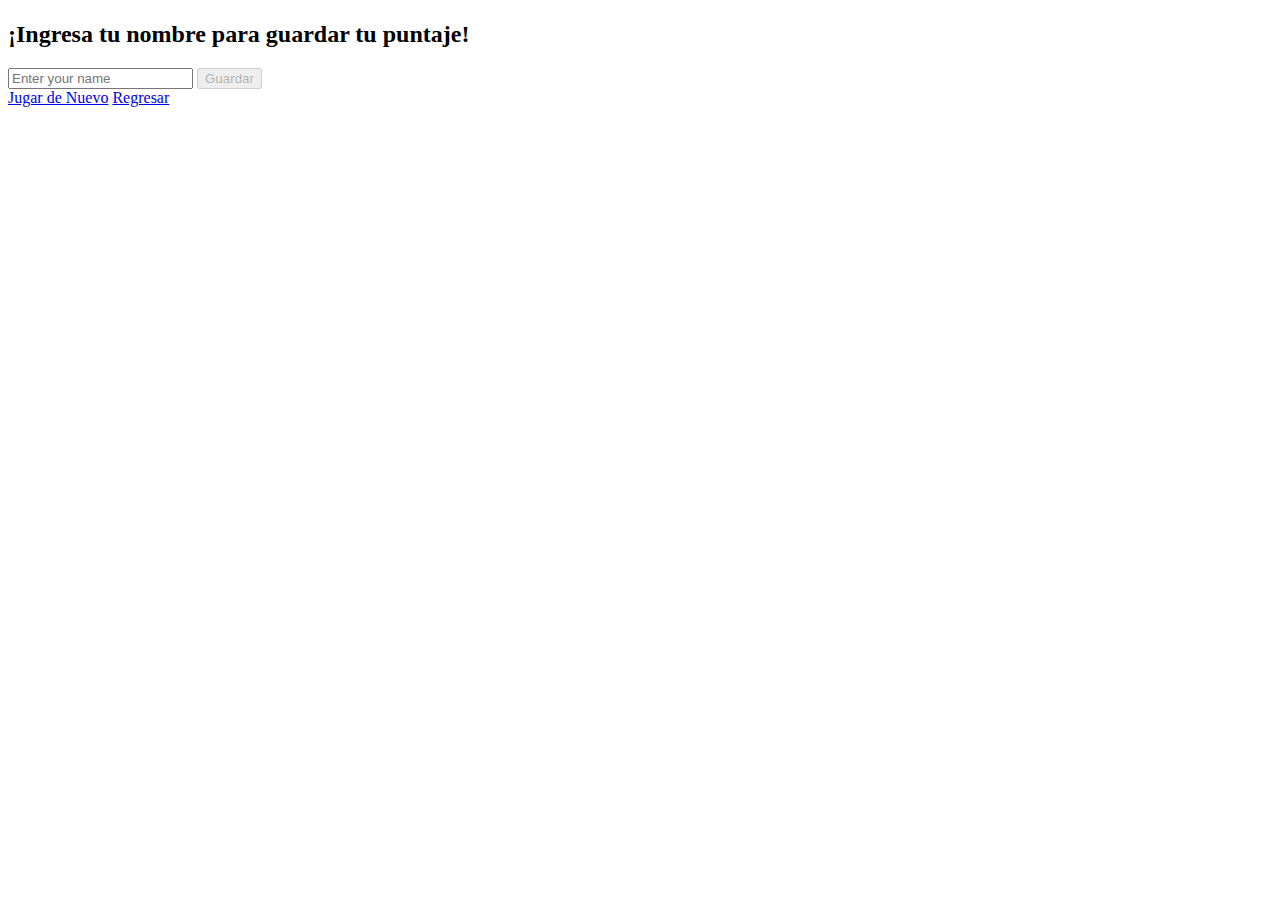
==== end.html @ 5d578b18 "Add files via upload" ====
<!DOCTYPE html>
<html lang="en">
<head>
    <meta charset="UTF-8">
    <meta name="viewport" content="width=device-width, initial-scale=1.0">
    <title>Puntaje</title>
    <link rel="stylesheet" href="https://cdnjs.cloudflare.com/ajax/libs/font-awesome/5.15.1/css/all.min.css" integrity="sha512-+4zCK9k+qNFUR5X+cKL9EIR+ZOhtIloNl9GIKS57V1MyNsYpYcUrUeQc9vNfzsWfV28IaLL3i96P9sdNyeRssA==" crossorigin="anonymous" />
    <link rel="stylesheet" href="css/style.css">
</head>
<body>
    <div class="container">
        <div id="end" class="flex-center flex-column">
            <h1 id="finalScore">0</h1>
            <form class="end-form-container">
                <h2 id="end-text">¡Ingresa tu nombre para guardar tu puntaje!</h2>
                <input type="text" name="name" id="username" placeholder="Enter your name">
                <button class="btn" id="saveScoreBtn" type="submit" onclick="saveHighScore(event)" disabled>Guardar</button>
            </form>
            <a href="game.html" class="btn">Jugar de Nuevo</a>
            <a href="index.html" class="btn">Regresar <i class="fas fa-home"></i></a>
        </div>
    </div>
    <script src="end.js"></script>
</body>
</html>
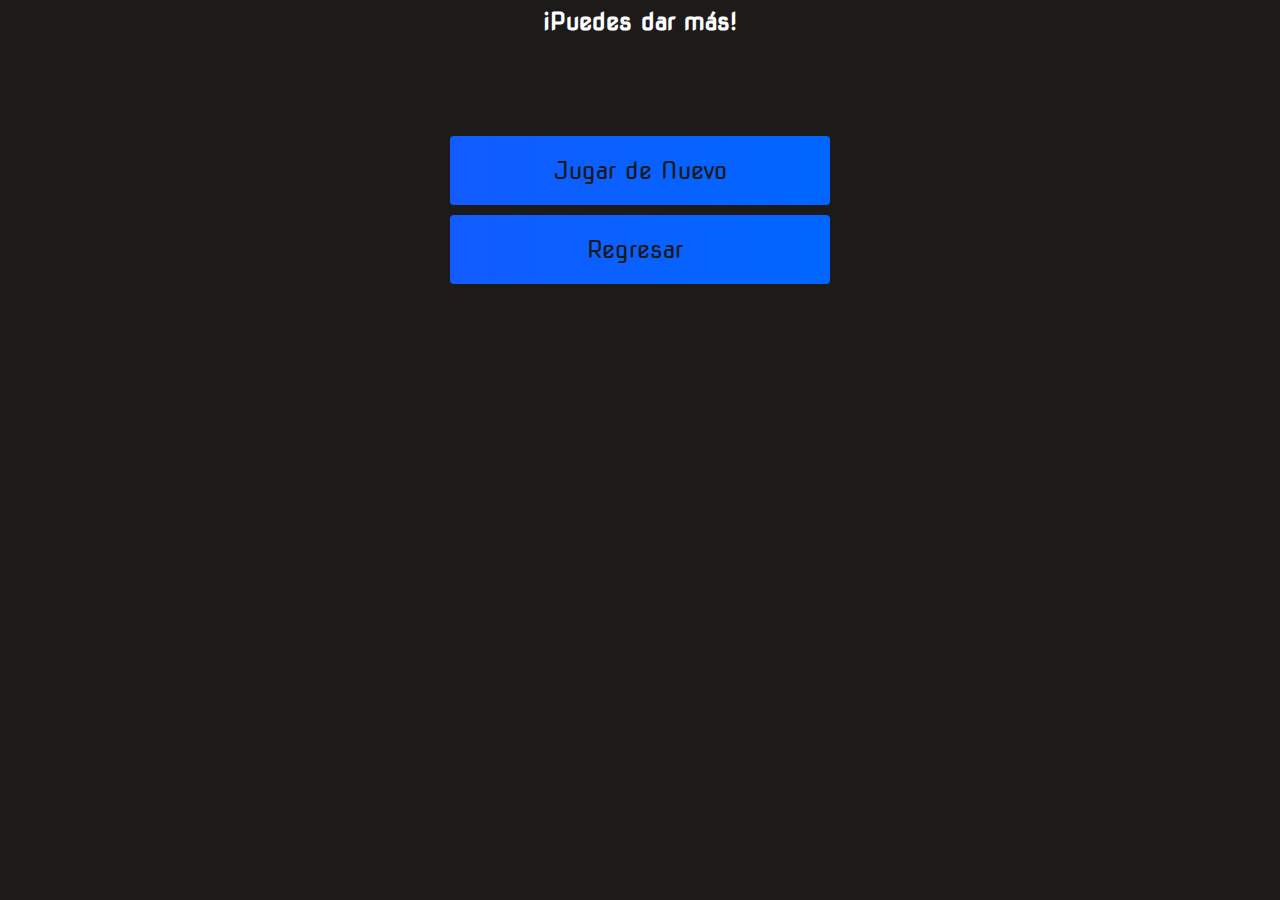
==== commit 1feb468e: "Add files via upload" ====
--- a/end.html
+++ b/end.html
@@ -2,22 +2,24 @@
 <html lang="en">
 <head>
     <meta charset="UTF-8">
+    <link rel="shortcut icon" href="img/icono.png" type="image/x-icon">
     <meta name="viewport" content="width=device-width, initial-scale=1.0">
     <title>Puntaje</title>
     <link rel="stylesheet" href="https://cdnjs.cloudflare.com/ajax/libs/font-awesome/5.15.1/css/all.min.css" integrity="sha512-+4zCK9k+qNFUR5X+cKL9EIR+ZOhtIloNl9GIKS57V1MyNsYpYcUrUeQc9vNfzsWfV28IaLL3i96P9sdNyeRssA==" crossorigin="anonymous" />
     <link rel="stylesheet" href="css/style.css">
 </head>
 <body>
-    <div class="container">
+    <div class="icono-container" id="icono-container">
+        <div class="icono" id="loader-container">
+            <img src="img/logo.png" alt="">
+        </div>
+    </div>
+    <div class="container2">
         <div id="end" class="flex-center flex-column">
+            <h1 id="end-text">¡Terminaste!</h1>
             <h1 id="finalScore">0</h1>
-            <form class="end-form-container">
-                <h2 id="end-text">¡Ingresa tu nombre para guardar tu puntaje!</h2>
-                <input type="text" name="name" id="username" placeholder="Enter your name">
-                <button class="btn" id="saveScoreBtn" type="submit" onclick="saveHighScore(event)" disabled>Guardar</button>
-            </form>
             <a href="game.html" class="btn">Jugar de Nuevo</a>
-            <a href="index.html" class="btn">Regresar <i class="fas fa-home"></i></a>
+            <a href="index.html" class="btn" id="info-btn">Regresar<i class="fas fa-home"></i></a>
         </div>
     </div>
     <script src="end.js"></script>
--- a/css/style.css
+++ b/css/style.css
@@ -0,0 +1,186 @@
+@import url('https://fonts.googleapis.com/css2?family=Nova+Square&display=swap');
+:root{
+    background-color: rgb(29, 26, 26);
+}
+
+*{
+    box-sizing: border-box;
+    margin: 0;
+    padding: 0;
+    font-size: 62.5%;
+    font-family: "Nova Square", cursive;
+}
+
+h1{
+    font-size: 5.4rem;
+    color: #FFF;
+    margin-bottom: 5rem;
+}
+
+h2{
+    font-size: 4.2rem;
+    margin-bottom: 4rem;
+}
+/*Loader*/
+/*.fondo-loader{
+    position: absolute;
+    z-index: 1000;
+    width: 100vw;
+    height: 100vh;
+    color: rgb(29, 26, 26);
+}
+.loader-container{
+    position: absolute;
+    left: 50%;
+    top: 50%;
+    transform: translate(-50%,-50%);
+    -webkit-transform: translate(-50%,-50%);
+    width: 100px;
+    height: 100px;
+    margin: 10px;
+}
+.loader-container .loader{
+    top: 50%;
+    width: 70%;
+    height: 70%;
+}
+.loader-container .loader .fa-gamepad{
+    color: white;
+    font-size: 100px;
+    animation: loader 3s linear infinite;
+}*/
+.container{
+    width: 100vw;
+    height: 100vh;
+    display: flex;
+    justify-content: center;
+    text-align: center;
+    align-items: center;
+    max-width: 80rem;
+    margin: 0 auto;
+    padding: 2rem;
+}
+
+.flex-column {
+    display: flex;
+    flex-direction: column;
+}
+
+.flex-center{
+    justify-content: center;
+    align-items: center;
+}
+
+.justify-center{
+    justify-content: center;
+}
+
+.text-center{
+    text-align: center;
+}
+
+.hidden{
+    display: none;
+}
+
+.btn{
+    font-size: 2.4rem;
+    padding: 2rem 0;
+    width: 38rem;
+    text-align: center;
+    margin-bottom: 1rem;
+    text-decoration: none;
+    color: rgb(28, 26 , 26);
+    background: linear-gradient(90deg, rgb(18, 92, 255) 0%, rgb(0, 102, 255) 100%);
+    border-radius: 4px;
+}
+
+.btn:hover{
+    cursor: pointer;
+    box-shadow: 0 0.4rem 1.4rem 0 rgba(8, 114, 244, 0.6);
+    transition: transform 150ms;
+    transform: scale(1.03);
+}
+
+.btn[disabled]:hover{
+    cursor: not-allowed;
+    box-shadow: none;
+    transform: none;
+}
+
+#highscore-btn{
+    background: linear-gradient(90deg, rgb(255, 247, 9) 0%, rgb(240, 221, 6) 100%);
+    border-radius: 4px;
+}
+
+#highscore-btn:hover{
+    box-shadow: 0 0.4rem 1.4rem 0 rgba(255,255,0,0.5);
+}
+
+.fa-crown{
+    font-size: 2.5rem;
+    margin-left: 1rem;
+}
+
+/*End Page CSS*/
+.end-form-container{
+    width:100%;
+    display: flex;
+    flex-direction: column;
+    align-items: center;
+    max-width: 30rem;
+} 
+
+input{
+    margin-bottom: 1rem;
+    width: 100%;
+    padding: 1.5rem;
+    font-size: 1.8rem;
+    border: none;
+    box-shadow: 0 0.1rem 1.4rem 0 rgba(86, 185, 235, 0.5);
+
+}
+
+input::placeholder{
+    color: #aaa;
+    }
+
+#username{
+        margin-bottom: 3rem;
+        width: 100%;
+        outline: none;
+    }
+
+#end-text{
+        font-size: 2.4rem;
+        color: #FFF;
+        text-align: center;
+    }
+
+    #saveScoreBtn{
+        border: none;
+    }
+
+    .fa-home{
+        margin-left: 1rem;
+        font-size: 2rem;
+        color: rgb(28, 26,26);
+    }
+
+    @keyframes loader{
+        0%{
+            transform: scale(.95);
+        }
+        25%{
+            transform: scale(1.05);
+        }
+        50%{
+            transform: scale(.95);
+        }
+        75%{
+            transform: scale(1.05);
+        }
+        100%{
+            transform: scale(.95);
+        }
+    }
